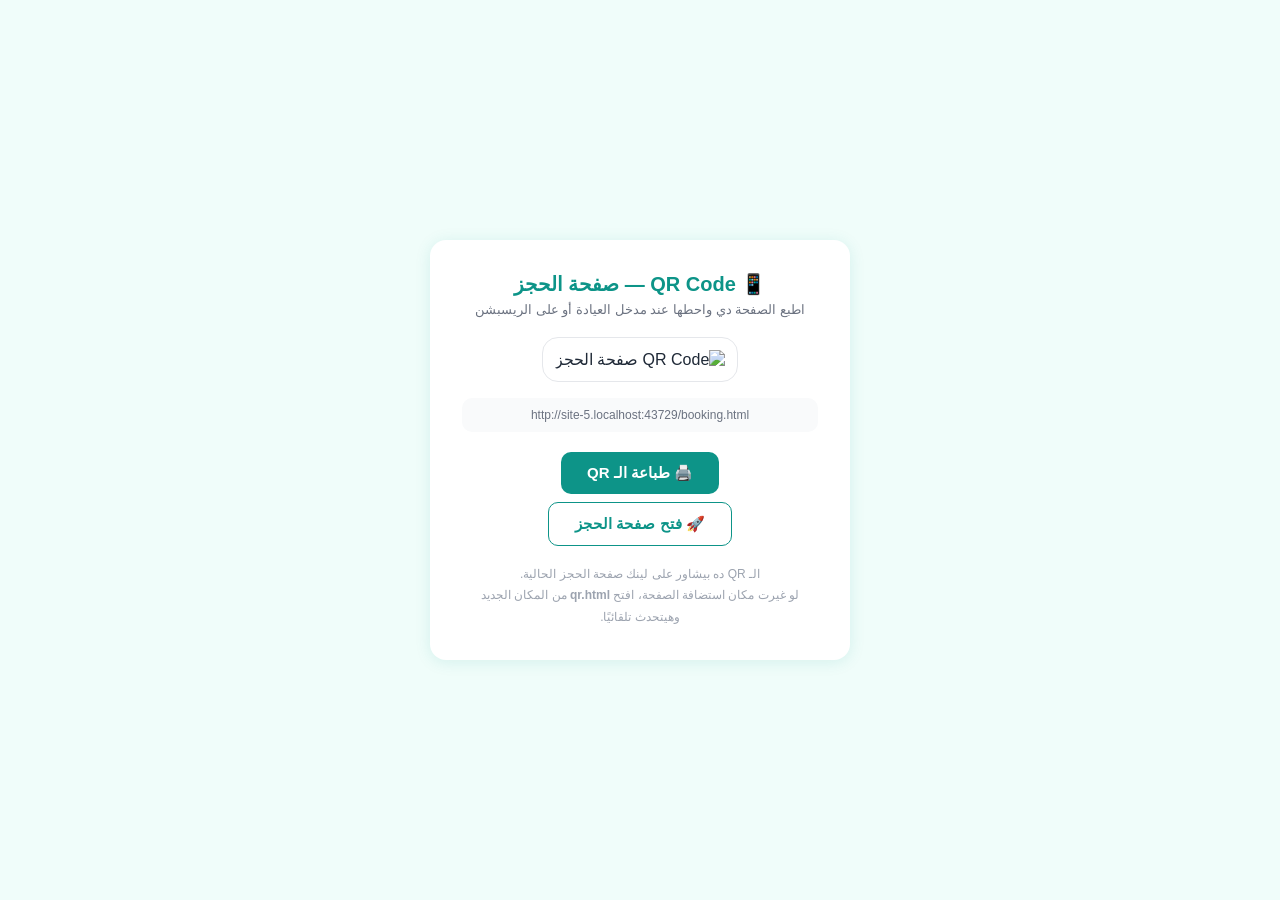
==== qr.html @ b22441ce "Clinic booking page: QR-code entry form with n8n webhook integration" ====
<!DOCTYPE html>
<html lang="ar" dir="rtl">
<head>
  <meta charset="UTF-8">
  <meta name="viewport" content="width=device-width, initial-scale=1.0">
  <meta name="description" content="QR Code يشاور على صفحة حجز العيادة — اطبعه وحطه في العيادة">
  <title>QR Code - صفحة الحجز</title>
  <link rel="stylesheet" href="qr.css">
</head>
<body>
  <main class="card">

    <header class="card__header">
      <h1 class="card__title">📱 QR Code — صفحة الحجز</h1>
      <p class="card__subtitle">اطبع الصفحة دي واحطها عند مدخل العيادة أو على الريسبشن</p>
    </header>

    <img class="card__qr" id="qr-image" alt="QR Code صفحة الحجز">
    <p class="card__url" id="booking-url"></p>

    <div class="card__actions">
      <button class="button" type="button" id="print-button">🖨️ طباعة الـ QR</button>
      <a class="button button--secondary" id="open-booking-link" target="_blank" rel="noopener">🚀 فتح صفحة الحجز</a>
    </div>

    <p class="card__hint">
      الـ QR ده بيشاور على لينك صفحة الحجز الحالية.<br>
      لو غيرت مكان استضافة الصفحة، افتح <b>qr.html</b> من المكان الجديد وهيتحدث تلقائيًا.
    </p>
  </main>

  <script src="qr.js"></script>
</body>
</html>
---- qr.css ----
/* ============================================================
   QR generator page — Styles
   ============================================================ */

:root {
  --color-primary:      #0d9488;
  --color-text:         #1f2937;
  --color-text-muted:   #6b7280;
  --color-text-faint:   #9ca3af;
  --color-border:       #e5e7eb;
  --color-surface:      #ffffff;
  --color-page:         #f0fdfa;

  --radius-md: 16px;
  --radius-sm: 10px;
}

* {
  margin: 0;
  padding: 0;
  box-sizing: border-box;
}

body {
  font-family: "Segoe UI", Tahoma, Arial, sans-serif;
  color: var(--color-text);
  background: var(--color-page);
  min-height: 100vh;
  display: flex;
  justify-content: center;
  align-items: center;
  padding: 16px;
}

.card {
  width: 100%;
  max-width: 420px;
  text-align: center;
  padding: 32px;
  background: var(--color-surface);
  border-radius: var(--radius-md);
  box-shadow: 0 2px 16px rgba(13, 148, 136, 0.12);
}

.card__title {
  font-size: 20px;
  color: var(--color-primary);
  margin-bottom: 6px;
}

.card__subtitle {
  font-size: 13px;
  color: var(--color-text-muted);
  margin-bottom: 20px;
}

.card__qr {
  width: 280px;
  height: 280px;
  padding: 12px;
  background: var(--color-surface);
  border: 1.5px solid var(--color-border);
  border-radius: var(--radius-md);
}

.card__url {
  direction: ltr;
  word-break: break-all;
  font-size: 12px;
  color: var(--color-text-muted);
  background: #f9fafb;
  border-radius: var(--radius-sm);
  padding: 10px;
  margin: 16px 0;
}

.card__actions {
  margin-bottom: 4px;
}

.button {
  display: inline-block;
  padding: 12px 26px;
  margin: 4px;
  font-family: inherit;
  font-size: 15px;
  font-weight: 600;
  color: #ffffff;
  background: var(--color-primary);
  border: none;
  border-radius: var(--radius-sm);
  cursor: pointer;
  text-decoration: none;
}

.button--secondary {
  color: var(--color-primary);
  background: var(--color-surface);
  border: 1.5px solid var(--color-primary);
}

.card__hint {
  margin-top: 14px;
  font-size: 12px;
  line-height: 1.8;
  color: var(--color-text-faint);
}
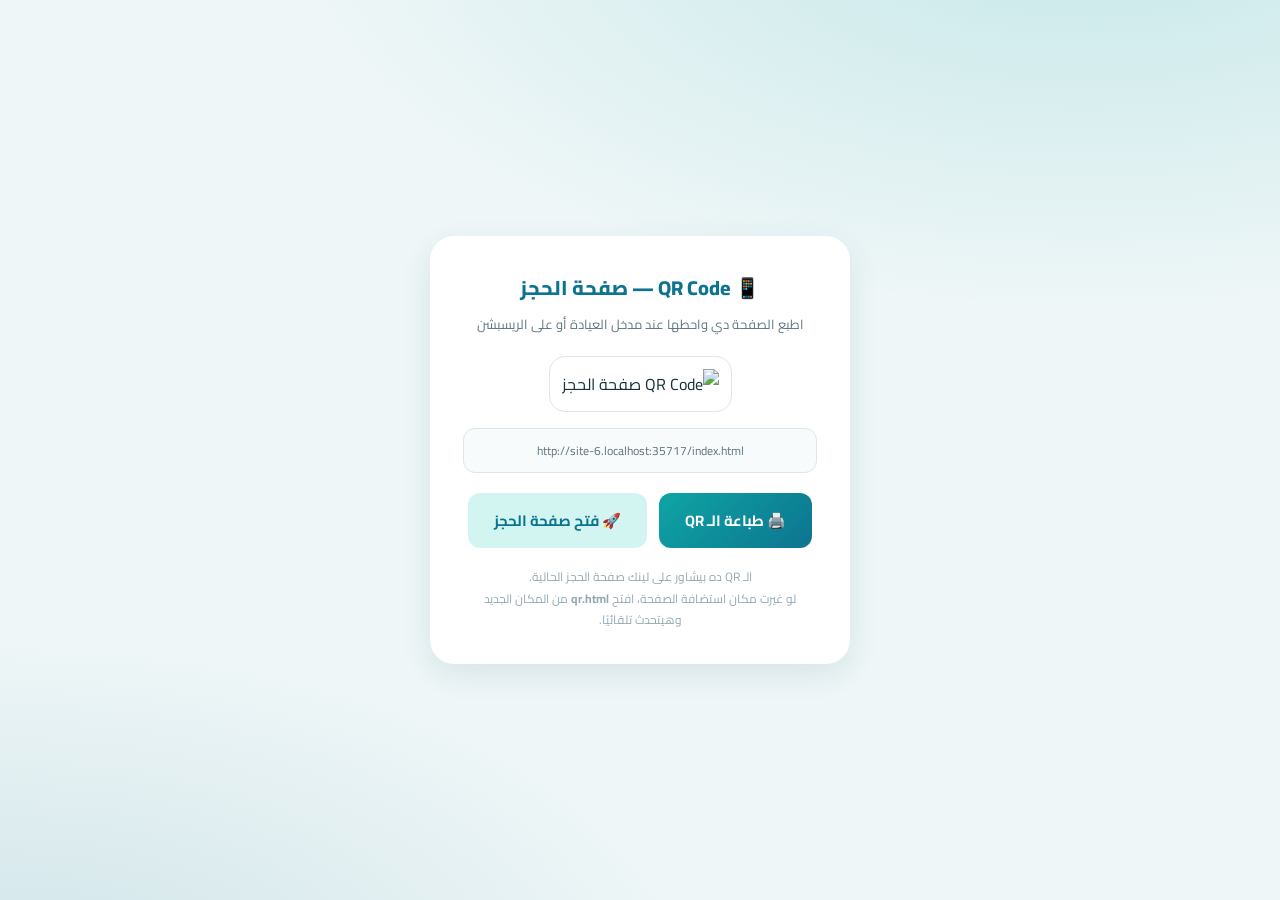
==== commit e64c1faf: "Rename booking page to index.html and apply updated design" ====
--- a/qr.html
+++ b/qr.html
@@ -5,6 +5,9 @@
   <meta name="viewport" content="width=device-width, initial-scale=1.0">
   <meta name="description" content="QR Code يشاور على صفحة حجز العيادة — اطبعه وحطه في العيادة">
   <title>QR Code - صفحة الحجز</title>
+  <link rel="preconnect" href="https://fonts.googleapis.com">
+  <link rel="preconnect" href="https://fonts.gstatic.com" crossorigin>
+  <link href="https://fonts.googleapis.com/css2?family=Cairo:wght@400;600;700;800&display=swap" rel="stylesheet">
   <link rel="stylesheet" href="qr.css">
 </head>
 <body>
--- a/qr.css
+++ b/qr.css
@@ -1,18 +1,26 @@
 /* ============================================================
-   QR generator page — Styles
+   QR generator page — Styles (shares tokens with styles.css)
    ============================================================ */
 
 :root {
-  --color-primary:      #0d9488;
-  --color-text:         #1f2937;
-  --color-text-muted:   #6b7280;
-  --color-text-faint:   #9ca3af;
-  --color-border:       #e5e7eb;
-  --color-surface:      #ffffff;
-  --color-page:         #f0fdfa;
+  --color-primary:       #0ea5a4;
+  --color-primary-dark:  #0d7490;
+  --color-primary-deep:  #134e5e;
+  --color-primary-light: #d3f5f2;
+  --color-text:          #17313b;
+  --color-text-muted:    #5f7480;
+  --color-text-faint:    #93a8b3;
+  --color-border:        #dbe7ea;
+  --color-surface:       #ffffff;
+  --color-page:          #eef6f7;
 
+  --radius-sm: 12px;
   --radius-md: 16px;
-  --radius-sm: 10px;
+  --radius-lg: 24px;
+
+  --shadow-card: 0 10px 30px rgba(19, 78, 94, 0.10);
+
+  --font-family: "Cairo", "Segoe UI", Tahoma, Arial, sans-serif;
 }
 
 * {
@@ -22,9 +30,12 @@
 }
 
 body {
-  font-family: "Segoe UI", Tahoma, Arial, sans-serif;
+  font-family: var(--font-family);
   color: var(--color-text);
-  background: var(--color-page);
+  background:
+    radial-gradient(800px 400px at 85% -10%, rgba(14, 165, 164, 0.18), transparent),
+    radial-gradient(700px 350px at 0% 110%, rgba(13, 116, 144, 0.14), transparent),
+    var(--color-page);
   min-height: 100vh;
   display: flex;
   justify-content: center;
@@ -38,13 +49,27 @@
   text-align: center;
   padding: 32px;
   background: var(--color-surface);
-  border-radius: var(--radius-md);
-  box-shadow: 0 2px 16px rgba(13, 148, 136, 0.12);
+  border: 1px solid rgba(255, 255, 255, 0.7);
+  border-radius: var(--radius-lg);
+  box-shadow: var(--shadow-card);
+  animation: card-enter 0.5s ease-out both;
+}
+
+@keyframes card-enter {
+  from {
+    opacity: 0;
+    transform: translateY(14px);
+  }
+  to {
+    opacity: 1;
+    transform: translateY(0);
+  }
 }
 
 .card__title {
   font-size: 20px;
-  color: var(--color-primary);
+  font-weight: 800;
+  color: var(--color-primary-dark);
   margin-bottom: 6px;
 }
 
@@ -68,7 +93,8 @@
   word-break: break-all;
   font-size: 12px;
   color: var(--color-text-muted);
-  background: #f9fafb;
+  background: #f7fbfb;
+  border: 1px solid var(--color-border);
   border-radius: var(--radius-sm);
   padding: 10px;
   margin: 16px 0;
@@ -80,23 +106,27 @@
 
 .button {
   display: inline-block;
-  padding: 12px 26px;
+  padding: 13px 26px;
   margin: 4px;
   font-family: inherit;
   font-size: 15px;
-  font-weight: 600;
+  font-weight: 700;
   color: #ffffff;
-  background: var(--color-primary);
+  background: linear-gradient(135deg, var(--color-primary), var(--color-primary-dark));
   border: none;
   border-radius: var(--radius-sm);
   cursor: pointer;
   text-decoration: none;
+  transition: transform 0.15s;
+}
+
+.button:active {
+  transform: scale(0.97);
 }
 
 .button--secondary {
-  color: var(--color-primary);
-  background: var(--color-surface);
-  border: 1.5px solid var(--color-primary);
+  color: var(--color-primary-dark);
+  background: var(--color-primary-light);
 }
 
 .card__hint {
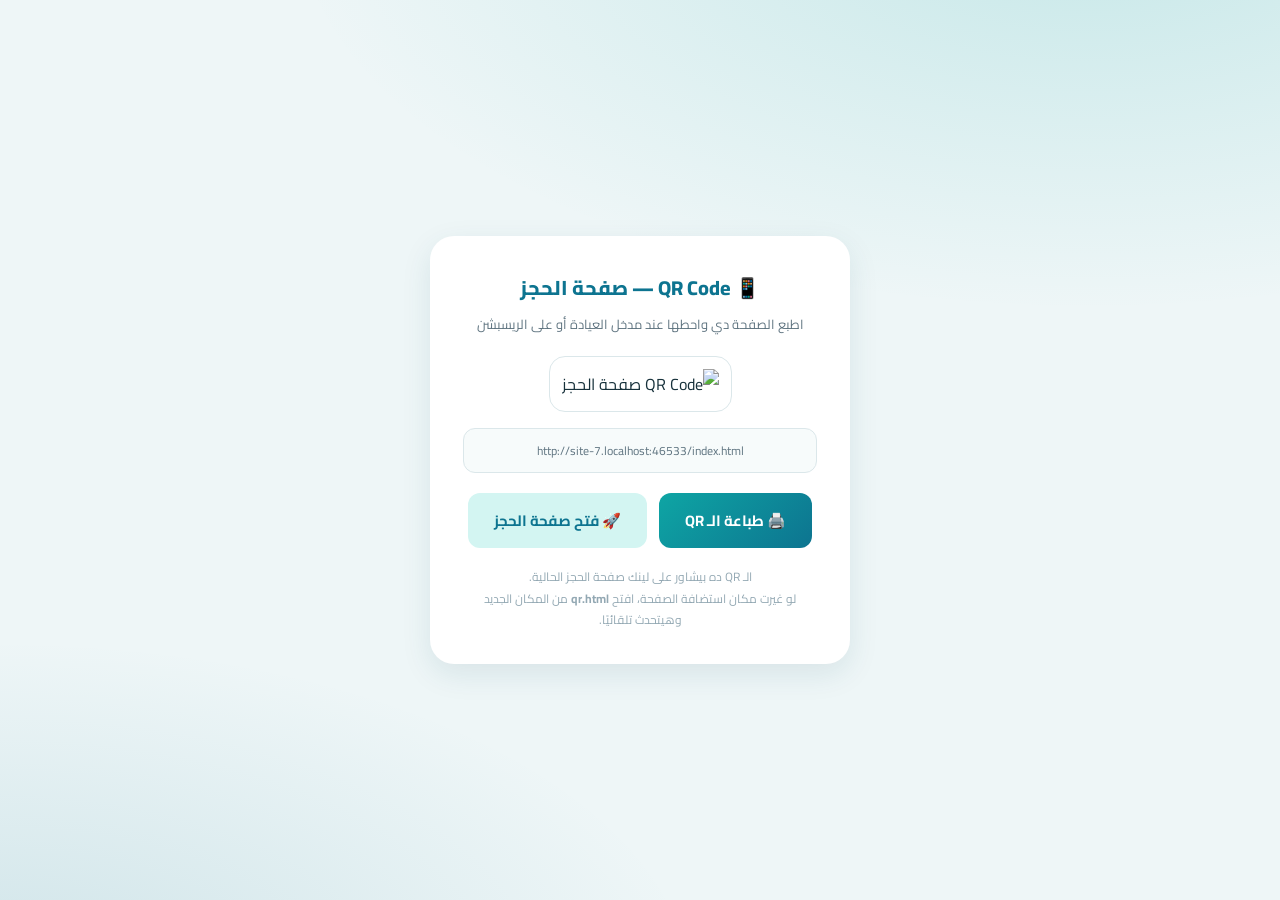
==== commit b916873c: "Add cache-busting versions to CSS/JS links" ====
--- a/qr.html
+++ b/qr.html
@@ -8,7 +8,7 @@
   <link rel="preconnect" href="https://fonts.googleapis.com">
   <link rel="preconnect" href="https://fonts.gstatic.com" crossorigin>
   <link href="https://fonts.googleapis.com/css2?family=Cairo:wght@400;600;700;800&display=swap" rel="stylesheet">
-  <link rel="stylesheet" href="qr.css">
+  <link rel="stylesheet" href="qr.css?v=2">
 </head>
 <body>
   <main class="card">
@@ -32,6 +32,6 @@
     </p>
   </main>
 
-  <script src="qr.js"></script>
+  <script src="qr.js?v=2"></script>
 </body>
 </html>
